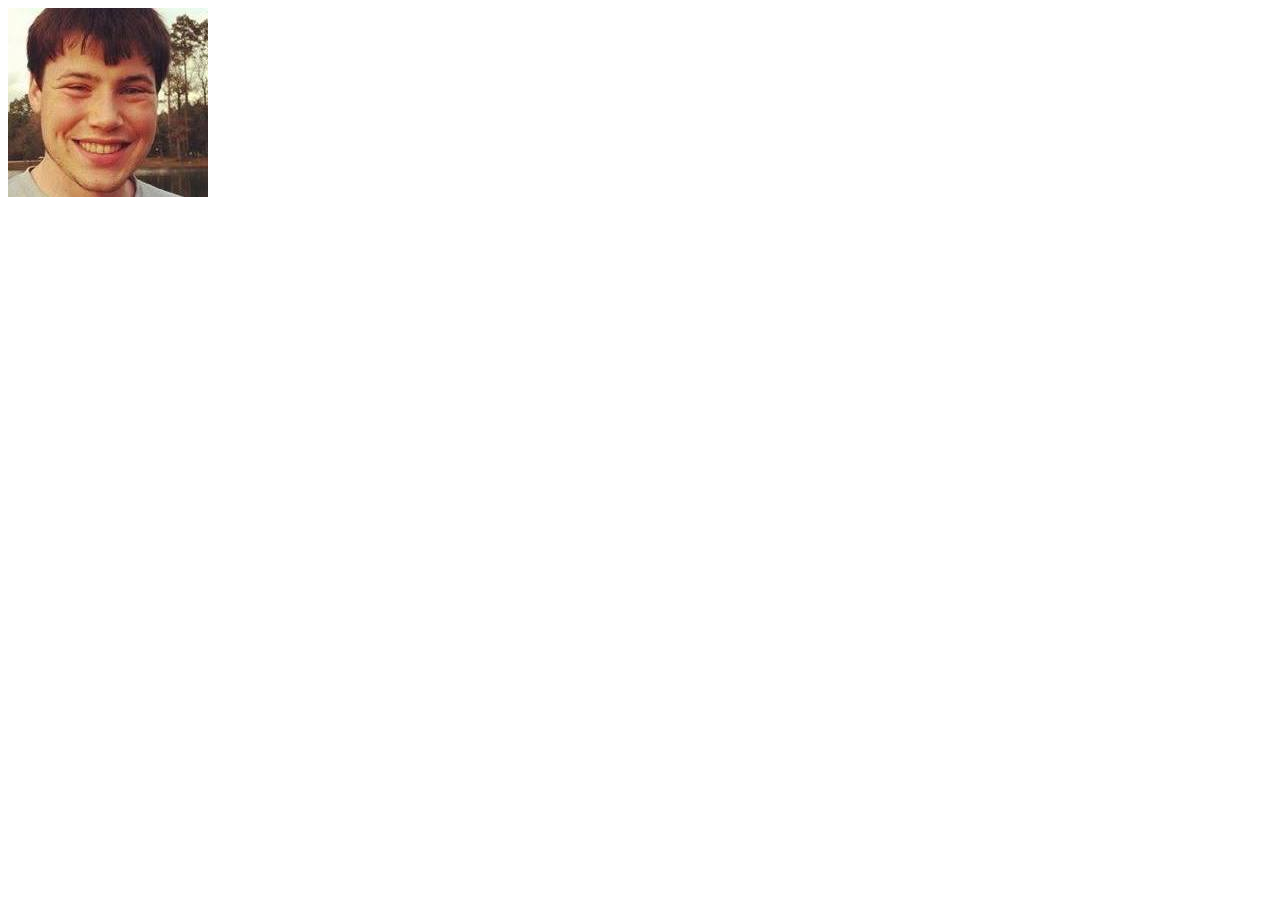
==== clicker.html @ 8294e050 "first commit" ====
<!DOCTYPE html>
<html>
<head>
  <meta charset="utf-8">
  <meta name="viewport" content="width=device-width">
  <title>JS Bin</title>
  <img src="[data-uri]"
</head>
<body>

</body>
</html>
<script>
document.addEventListener("click",up)
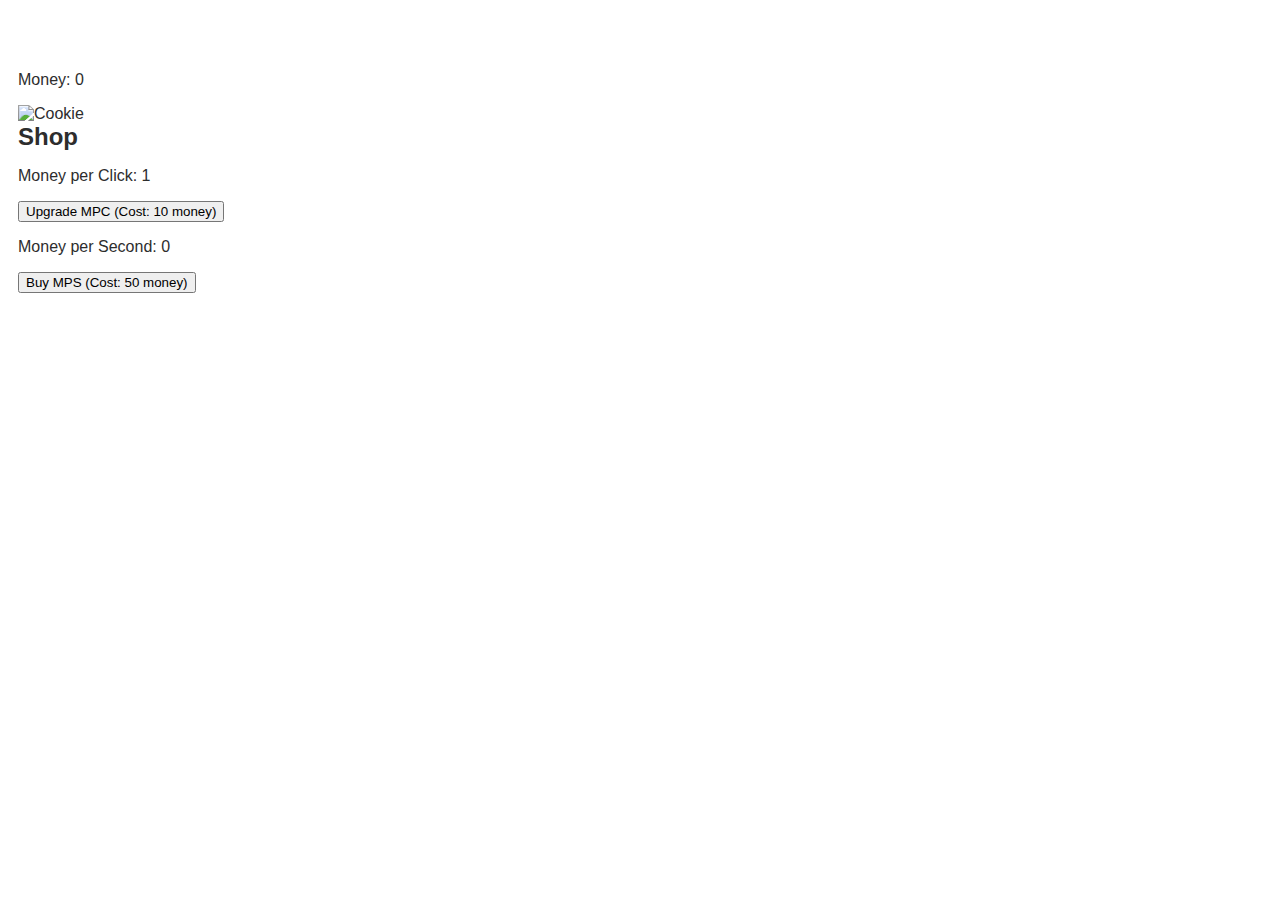
==== commit e2dad155: "Finalized platformer game" ====
--- a/clicker.html
+++ b/clicker.html
@@ -1,14 +1,27 @@
 <!DOCTYPE html>
-<html>
+<html lang="en">
 <head>
-  <meta charset="utf-8">
-  <meta name="viewport" content="width=device-width">
-  <title>JS Bin</title>
-  <img src="[data-uri]"
+  <meta charset="UTF-8">
+  <meta name="viewport" content="width=device-width, initial-scale=1.0">
+  <title>Clicker Game</title>
+  <link rel="stylesheet" href="style.css">
 </head>
 <body>
+  <div id="clickerContainer">
+    <h1>Clicker Game</h1>
+    <p>Money: <span id="money">0</span></p>
+    <!-- Replace the button with an image of a cookie -->
+    <img src="cookie.png" alt="Cookie" id="cookie" onclick="clickCookie()">
+  </div>
+  
+  <div id="shopContainer">
+    <h2>Shop</h2>
+    <p>Money per Click: <span id="mpc">1</span></p>
+    <button onclick="upgradeMPC()">Upgrade MPC (Cost: <span id="mpcCost">10</span> money)</button>
+    <p>Money per Second: <span id="mps">0</span></p>
+    <button onclick="buyMPS()">Buy MPS (Cost: <span id="mpsCost">50</span> money)</button>
+  </div>
 
+  <script src="script.js"></script>
 </body>
 </html>
-<script>
-document.addEventListener("click",up)--- a/style.css
+++ b/style.css
@@ -0,0 +1,77 @@
+body {
+  background: rgb(255, 255, 255);
+  color: rgb(45, 45, 45);
+  padding: 10px;
+  font-family: Arial, sans-serif;
+}
+
+#all-contents {
+  max-width: 800px;
+  margin: auto;
+}
+
+/* navigation menu */
+nav {
+  background: #444;
+  padding: 10px;
+  display: flex;
+  justify-content: space-between;
+  margin-bottom: 20px;
+}
+
+h1 {
+  display: flex;
+  align-items: center;
+  color: white;
+  flex: 1;
+  margin: 0;
+}
+
+#nav-ul {
+  list-style-type: none;
+  margin: 0;
+  padding: 0;
+  display: flex;
+}
+
+.nav-li {
+  display: inline-block;
+  padding: 0 10px;
+}
+
+a {
+  text-decoration: underline;
+  color: #ffffff;
+}
+
+/* main container area beneath menu */
+main {
+  background: rgb(221, 221, 221);
+  display: flex;
+  margin-top: 20px;
+}
+
+.sidebar {
+  margin-right: 25px;
+  padding: 10px;
+}
+
+.sidebar-img {
+  width: 200px;
+}
+
+.content {
+  flex: 1;
+  padding: 15px;
+}
+
+/* interests section styles */
+#interests {
+  border: 4px silver ridge;
+  padding: 8px;
+  margin-top: 20px;
+}
+
+h2, h3 {
+  margin: 0px;
+}